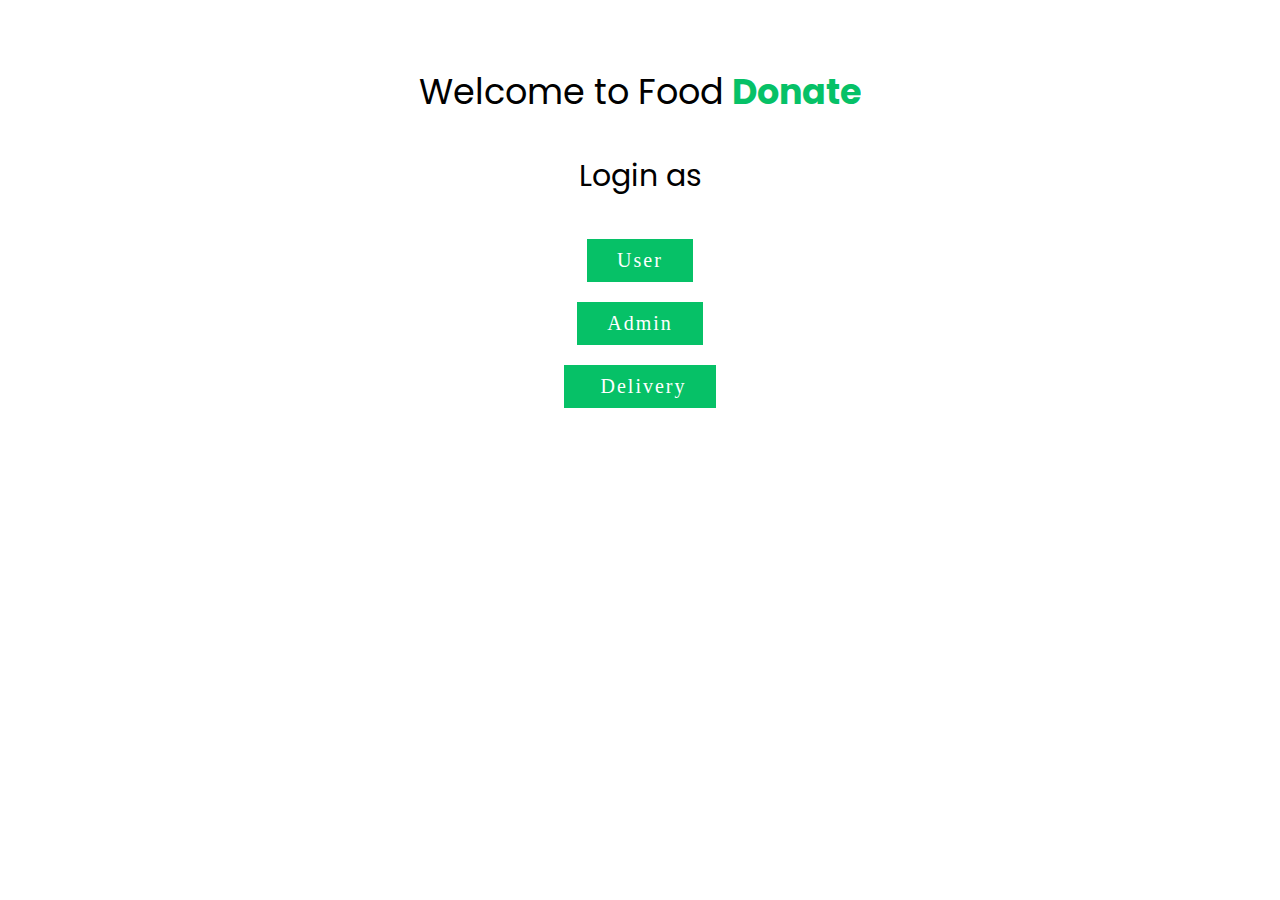
==== index.html @ c8e94ba6 "First commit" ====
<!DOCTYPE html>
<html lang="en">
<head>
    <meta charset="UTF-8">
    <meta http-equiv="X-UA-Compatible" content="IE=edge">
    <meta name="viewport" content="width=device-width, initial-scale=1.0">
    <title>Document</title>
    
    <link rel="stylesheet" href="https://cdnjs.cloudflare.com/ajax/libs/font-awesome/6.3.0/css/all.min.css">
    <link rel="stylesheet" href="https://cdnjs.cloudflare.com/ajax/libs/font-awesome/6.2.1/css/all.min.css">
    <link rel="stylesheet" href="https://cdnjs.cloudflare.com/ajax/libs/font-awesome/4.7.0/css/font-awesome.min.css">
    <!-- <link rel="stylesheet" href="home.css"> -->
</head>
<style>
@import url('https://fonts.googleapis.com/css2?family=Poppins:ital,wght@0,200;0,300;0,500;0,700;0,800;1,400;1,600&display=swap');
    


    .logo{
        padding-top: 30px;
        font-size: 35px;
        text-align: center;
        font-family: 'Poppins', sans-serif;

    }
    .para{
        text-align: center;
        font-size: 30px;
        font-family: 'Poppins', sans-serif;

    }
    a{
        /* text-align: center; */
        display: inline-block;
  /* font-size: 1em; */
  font-size: 20px;
  background:#06C167;
  padding: 10px 30px;
  /* text-transform: uppercase; */
  text-decoration: none;
  font-weight: 500;
  margin:10px auto 10px auto;
  color: #fff;
  letter-spacing: 2px;
  transition: 0.2s;
    }
    a:hover {
     letter-spacing: 6px;
    }
    .log{
        /* width: 50%; */
        margin: auto;
        display:grid;
        align-items: center;
        
    
        /* border: 1px solid black; */
        /* align-items: center; */
        
    }
    .add{
        margin: auto;
        display:inline-block;
        align-items:center;
        padding-left: 540px;
    }
    #delivery{

    }
    /* .log img{
        margin: auto;
        width: auto;
        height: auto;
    } */

@media only screen and (max-width: 768px) {
    .logo{
        font-size: 30px;
        padding:50px 50px 20px 50px;
    }
    .para{
        font-size: 20px;
    }
    a{
        font-size: 18px;
    }
    .add{
        margin: auto;
        display:inline-block;
        align-items:center;
        padding-left: 30px;
    }
}
</style>
<body>
    <p class="logo"> Welcome to Food <b style="color: #06C167; ">Donate</b></p>
    <p class="para"> Login as</p>
<div class="log">
    <!-- <img src="userlog.jpg" alt=""> -->
    <a href="signup.php">User </a>
    <a href="admin/signup.php">Admin</a>
    <i class="fa-solid fa-moped"></i>
 
    <a href="delivery/deliverysignup.php" id="delivery">    <i class="fa-regular fa-moped"></i> Delivery</a>
   
  
</div>

<div class="add">
 
</div>


    
</body>
</html>
---- home.css ----
@import url('https://fonts.googleapis.com/css2?family=Poppins:ital,wght@0,200;0,300;0,500;0,700;0,800;1,400;1,600&display=swap');
:root{
  --navcolor:white;
  --navfont:black;
  
  --box-shadow:0 .5rem 1rem rgba(0,0,0.1)
}
*{
  margin: 0;
  padding: 0;
  list-style: none;
  text-decoration: none;
  /* font-family:sans-serif; */
  box-sizing: border-box;
  font-family: 'Poppins', sans-serif;

}
body{
  background-color: #fefefe;
    /* margin: 0; */
  /* padding: 0; */

}
@keyframes expandContract {
  0%{
    font-size:30px;
  }
  50%{
    font-size:34px;
  }
  100%{
    font-size:30px;
  }
 
}
.logo{
  font-family: Arial, Helvetica, sans-serif;
  font-style: normal;
  font-size: 45px;
  color: #d2cfad;
 /* animation: expandContract 3s infinite; */
  
}
.logo:hover{
  
}
/* navigation bar  */
header{
  width: 100%;
  height: 60px;
 background-color: #062344;
 /* border: 3px solid rgb(236, 232, 225); */
  display: flex;
  justify-content: space-between;
  align-items: center;
  padding: 0 100px;
}

.hamburger{
  display:none;
  
  background-color: #fff;
}

.nav-bar ul{
  display: flex;
  background-color: #1b1332;
  
}
.nav-bar ul li a{
   
   display: block;
   color: var(--navfont);
   font-size: 20px ;
   padding:10px 25px;
   border-radius: 20px;
   transition: 0.2s;
   margin: 0 5px;


}
.nav-bar ul li a:hover{
  color: var(--navcolor);
  background-color: #000000;
  border-radius: 50px;
}
.nav-bar ul li a.active{
 color: #ffffff;
 font-weight: 600px;
 /* background-color: #000000; */
 /* border: 2px solid white; */
  /* border-bottom: 8px solid #06C167; */

}
@media only screen and (max-width:1320px){
  header{
    padding:0 50px;
  }
  .banner{
    width: 100%;
    height: 120%;
    /* background:url('foodDonationHome.jpg')no-repeat; */
    background-image: url("foodDonationHome.jpg");
  background-size: cover;
  display: grid;
  place-items:center;
  padding-top: 8rem;
  }
}
@media only screen and (max-width:1100px){
  header{
    padding:0 30px;
  }
}
@media only screen and (max-width:900px){
  
  .hamburger{
    position: absolute;
    display: block;
    cursor: pointer;
    right: 5%;
  }
  .hamburger .line{
    width:30px;
    height: 3px;
    background-color:var(--navfont);
    margin: 6px 0;
  }
  .nav-bar{
    display: flex;
    align-items: center;
    justify-content: center;
    flex-direction: column;
    height: 0;
    position: absolute;
    top:80px;
    left: 0;
    right: 0;
    width: 100vw;
    background-color:#1b1332;
    transition: 0.2s ease-out;
    overflow: hidden;

  }
  .nav-bar.active {
    height: 450px;
    z-index: 10;
    
  }
 
  .nav-bar ul{
    display: block;
    width:fit-content;
    margin: 80px auto 0 auto;
    text-align: center;
    transition: 0.5s;
    opacity: 0;

  }
  .nav-bar.active ul {
    opacity: 1;

  }
  .nav-bar ul li a{
    margin-bottom: 12px;

  }
  .banner{
    background-image: none;
  }
}
/* nav end */

.banner{
  width: 100%;
  height: 150%;
  background:url('img/coverimage.jpeg')no-repeat;
  background-size: cover;
  display: grid;
  place-items:center;
  padding-top: 8rem;
} 
@keyframes donate{
  0%{
    font-size:20px;
  }
  50%{
    font-size:24px;
  }
  100%{
    font-size:20px;
  }
}
.banner{
  animation: donate 3s infinite;
}
@media only screen   
and (min-device-width : 1200px)  
  {


    .banner{
      
      align-items: flex-end;
    width: 100%;
     height:90vh;
    background:url('img/coverimage.jpeg')no-repeat;
    background-size: cover;
    display: grid;
    padding-top: 8rem;
    }
    .wrapper{
      padding:20px 40px 20px 40px;
    }
    
  
  }
  .banner a{
    padding: 5px;
    margin-bottom: 5px;
    box-shadow: 0px 0px 15px 6px #1b1332;
  }
  /* :hover .banner a{
    box-shadow: 0px 0px 15px 6px #1b1332;
    border-radius: 33px;
  } */
  /* .banner a:hover{
    box-shadow: 0px 0px 15px 6px #1b1332;
    border-radius: 53px;
  } */
.content
{ height: 65px;
  margin-top: -38px;
  /* padding-top: 5px; */
  background-color: #062344;

 
}

.content p
{
  
  /* font-size: 1.1em; */
  /* color:white; */
  margin-left: 40px;
  margin-top: 40px;
  margin-bottom: 30px;
 padding-top: 15px;
  /* margin: 20px 0; */
  /* font-weight: 400; */
  /* max-width: 700px; */
}
.heading{
  padding-top: 26px;
  padding-bottom: 5px;
  margin-bottom: 5px;
}
/* .banner a
{
  display: inline-block;
  font-size: 1em;
  background: #111;
  padding: 10px 30px;
  text-transform: uppercase;
  text-decoration: none;
  font-weight: 500;
  margin-top: 10px;
  color: #fff;
  letter-spacing: 2px;
  transition: 0.2s;
}
.banner a:hover
{
  letter-spacing: 6px;
} */
.msg{
  height: 300px;
}
.photo{
  background-color: #062344;
}
.wrapper{
  border: 3px solid wheat;
}
.deli{
  background-color: #062344;
  margin-bottom: 50 px;
}
.deli p{
  padding-top: 5px;
  margin-top: 5px;
  margin-bottom: 5px;
  padding-bottom: 12px;
}

/* footer */
.footer {
  margin-top: -20px;
  background-color: #565656;
  border: 3px solid white;
  width: 100%;
  height: 250px;
  text-align: left;
 
  font-weight: bold;
  font-size: 18px;
  
   padding: 50px;

}

.footer .footer-left,
.footer .footer-center,
.footer .footer-right {
  display: inline-block;
  vertical-align: top;
}


/* footer left*/

.footer .footer-left {
  width: 33%;
  padding-right: 15px;
}

.footer .about {
  line-height: 20px;
  color: #ffffff;
  font-size: 13px;
  font-weight: normal;
  margin: 0;
}

.footer .about span {
  display: block;
  color: #ffffff;
  font-size: 14px;
  font-weight: bold;
  margin-bottom: 20px;
}


/* footer center*/

.footer .footer-center {
  width: 30%;

}






.footer .footer-center p {
  display: inline-block;
  color: #ffffff;
  vertical-align: middle;
  margin: 0;
}

.footer .footer-center p span {
  display: block;
  color: #ffffff;
  font-size: 14px;
  font-weight: bold;
  margin-bottom: 20px;
}

.footer .footer-center p a {
  color: #06C167;
  text-decoration: none;
}


/* footer right*/

.footer .footer-right {
  width: 35%;
}

.footer h2 {
  color: #ffffff;
  font-size: 36px;
  font-weight: normal;
  margin: 0;
}

.footer h2 span {
  color: #06C167;
}

.footer .menu {
  color: #ffffff;
  margin: 20px 0 12px;
  padding: 0;
}

.footer .menu a {
  display: inline-block;
  line-height: 1.8;
  text-decoration: none;
  color: inherit;
}

.footer .menu a:hover {
  color: #06C167;
}

.footer .name {
  color: #06C167;
  font-size: 14px;
  font-weight: normal;
  margin: 0;
}
.deli .para{
  font-size: 30px;
  text-align: center;
}
.para{
  font-size: 20px;
  text-align: center;
  padding: 20px;
}

@media (max-width: 767px) {
  .content{
    /* padding: 10px; */
  }
  .deli .para{
    font-size: 23px; 
    text-align: center;
    

  }
  .deli img{
   width: 100%;
   height: 100%;
  }
  
  .footer {
    font-size: 14px;
  }
  .footer .footer-left,
  .footer .footer-center,
  .footer .footer-right {
    display: block;
    width: 100%;
    margin-bottom: 60px;
    text-align: center;
  }
  .sociallist{
  
    padding-left: 60px;
    
  }
  
      

  
}

/* social */
.sociallist{

}
.social
{
  
  position: absolute;
  display: flex;
  justify-content: center;
  align-items: center;
}
.social li
{
  list-style: none;

}
.social li a
{
  display: inline-block;
  filter: invert(1);
  transform: scale(0.5);
  transition: 0.5s;
  
}
.social li a:hover
{
  transform: scale(0.5) translateY(-15px);
}

/* photo */

.photo{
  padding: 20px;
}

.wrapper{
  display: grid;
  grid-template-columns: repeat(auto-fit,minmax(200px,1fr));
  grid-gap: 10px;
  align-items: center;
}
.box{
  overflow: hidden;
  border-radius: 20px;
  
}
.wrapper img{
  width: 100%;
  height: 100%;
  border-radius: 20px;
  transition: 0.5s all  ease-in-out;
}
.wrapper img:hover{
  transform: scale(.9);

}
.heading{
 font-size: 28px;
 text-align: center;
 align-items: center; 
 /* text-decoration: underline 5px; */
 text-decoration-color: #06C167;
}
.heading:hover{
  /* letter-spacing: 3px; */
}
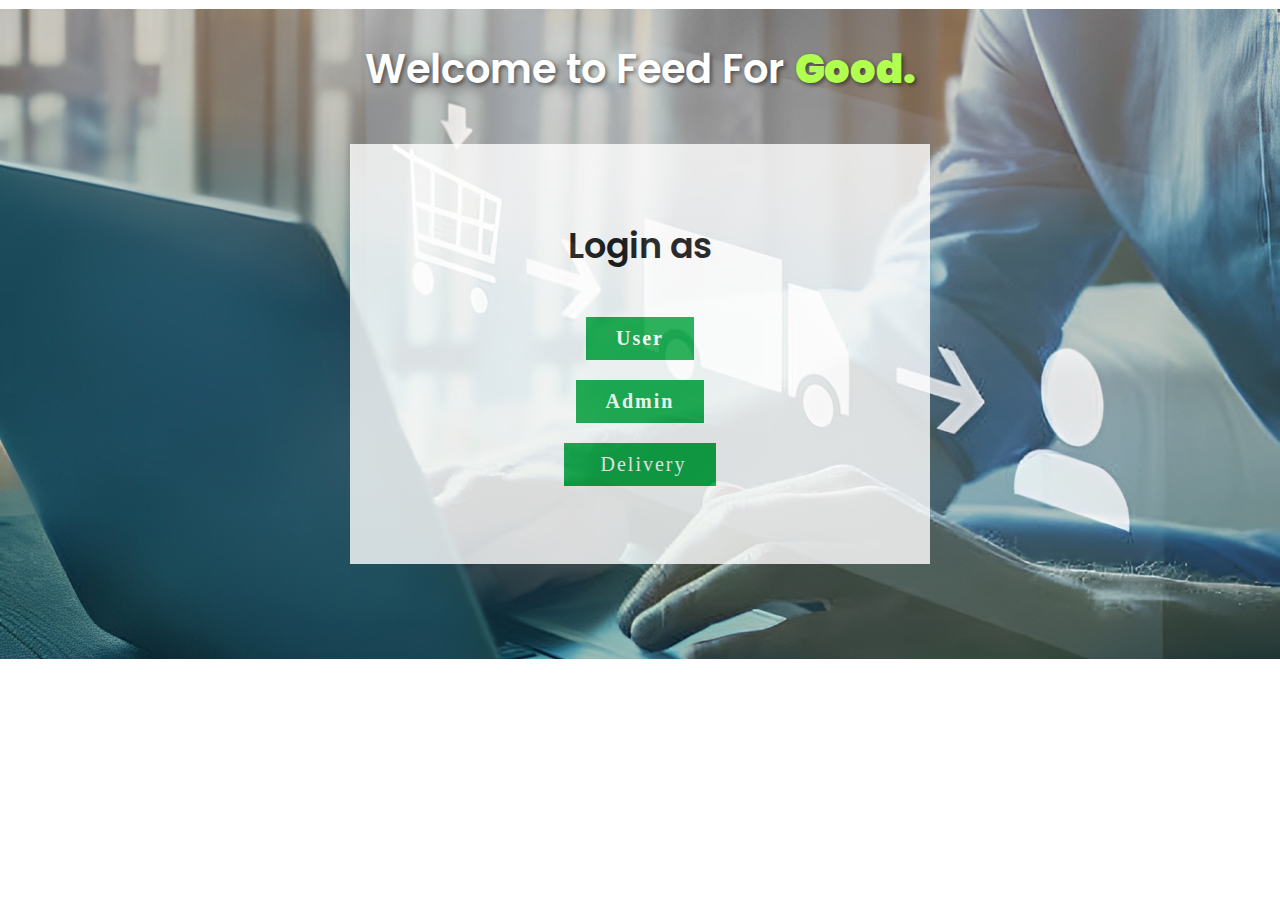
==== commit b327e19f: "2nd Commit" ====
--- a/index.html
+++ b/index.html
@@ -14,7 +14,10 @@
 <style>
 @import url('https://fonts.googleapis.com/css2?family=Poppins:ital,wght@0,200;0,300;0,500;0,700;0,800;1,400;1,600&display=swap');
     
-
+   *{
+    margin: 0px;
+    padding: 0px;
+   }
 
     .logo{
         padding-top: 30px;
@@ -22,6 +25,18 @@
         text-align: center;
         font-family: 'Poppins', sans-serif;
 
+    }
+    #welcome{
+        padding-top: 30px;
+        font-size: 35px;
+        text-align: center;
+        font-family: 'Poppins', sans-serif;
+    }
+    #donate{
+        padding-top: 10px;
+        font-size: 35px;
+        text-align: center;
+        font-family: 'Poppins', sans-serif; 
     }
     .para{
         text-align: center;
@@ -34,7 +49,7 @@
         display: inline-block;
   /* font-size: 1em; */
   font-size: 20px;
-  background:#06C167;
+  background:#00a339;
   padding: 10px 30px;
   /* text-transform: uppercase; */
   text-decoration: none;
@@ -52,7 +67,7 @@
         margin: auto;
         display:grid;
         align-items: center;
-        
+    padding-top: 75px;
     
         /* border: 1px solid black; */
         /* align-items: center; */
@@ -93,23 +108,30 @@
 }
 </style>
 <body>
-    <p class="logo"> Welcome to Food <b style="color: #06C167; ">Donate</b></p>
-    <p class="para"> Login as</p>
-<div class="log">
-    <!-- <img src="userlog.jpg" alt=""> -->
-    <a href="signup.php">User </a>
-    <a href="admin/signup.php">Admin</a>
-    <i class="fa-solid fa-moped"></i>
- 
-    <a href="delivery/deliverysignup.php" id="delivery">    <i class="fa-regular fa-moped"></i> Delivery</a>
+    <div class="box" style="background-image: url('istockphoto-1352130137-612x612\ \(1\)\ \(1\).png'); background-size: cover; height: 650px; width: 100%; padding-top: 0px; margin-top: 9px;">
+        
+            <p  id="welcome" style="color: white; font-size: 40px; font-weight: 600; text-shadow: 2px 2px 4px rgba(0,0,0,0.5);"> Welcome to Feed For <b style="color: #B1FF4E; text-shadow: 2px 2px 4px rgba(0,0,0,0.5);">Good.</b> </p>
+            <!-- <p id="donate"><b style="color: #0d100f; padding-top: 30px;">Donate</b></p> -->
+         
+     <div class="border" style=" padding-bottom: 50px; margin-left: 350px; margin-right: 350px; margin-top: 45px; background-color: white; opacity: 0.8;">
+         <div class="log">
+             <p class="para" style="padding-bottom: 15px; margin-bottom: 20px; font-weight: 600; font-size: 35px;"> Login as</p>
+             <!-- <img src="userlog.jpg" alt=""> -->
+             <a href="signup.php" style="font-weight: bolder;">User </a>
+             <a style="font-weight: bolder" href="admin/signup.php">Admin</a>
+             <i class="fa-solid fa-moped"></i>
+          
+             <a href="delivery/deliverysignup.php" id="delivery">    <i class="fa-regular fa-moped"></i> Delivery</a>
+            <br>
+           
+         </div>
+     </div>
+        
+      
    
-  
-</div>
-
-<div class="add">
- 
-</div>
-
+    </div>
+    
+   
 
     
 </body>
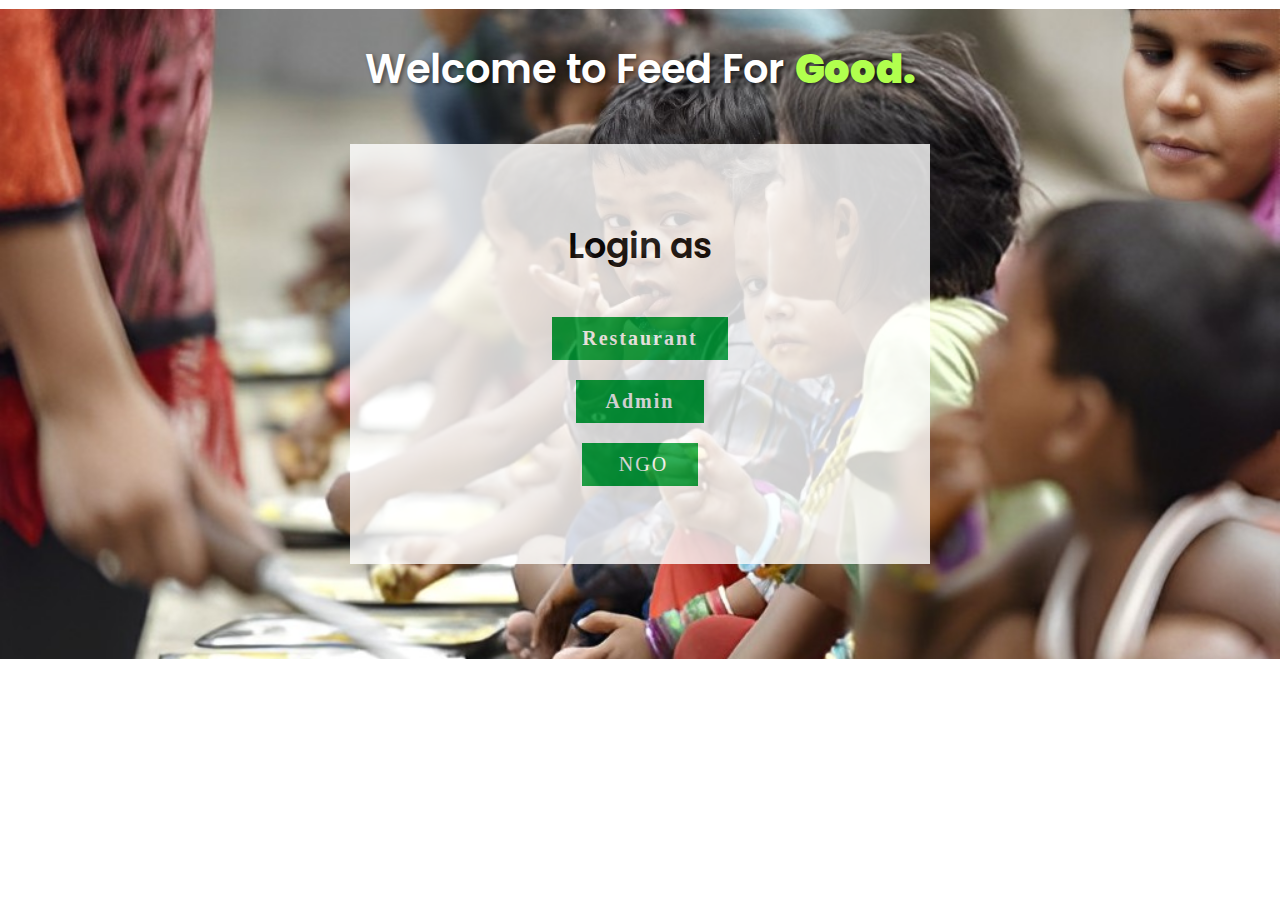
==== commit dcec344d: "Latest before query" ====
--- a/index.html
+++ b/index.html
@@ -108,7 +108,8 @@
 }
 </style>
 <body>
-    <div class="box" style="background-image: url('istockphoto-1352130137-612x612\ \(1\)\ \(1\).png'); background-size: cover; height: 650px; width: 100%; padding-top: 0px; margin-top: 9px;">
+    <!-- istockphoto-1352130137-612x612\ \(1\)\ \(1\) -->
+    <div class="box" style="background-image: url('index.jpg'); background-size: cover; height: 650px; width: 100%; padding-top: 0px; margin-top: 9px;">
         
             <p  id="welcome" style="color: white; font-size: 40px; font-weight: 600; text-shadow: 2px 2px 4px rgba(0,0,0,0.5);"> Welcome to Feed For <b style="color: #B1FF4E; text-shadow: 2px 2px 4px rgba(0,0,0,0.5);">Good.</b> </p>
             <!-- <p id="donate"><b style="color: #0d100f; padding-top: 30px;">Donate</b></p> -->
@@ -117,11 +118,11 @@
          <div class="log">
              <p class="para" style="padding-bottom: 15px; margin-bottom: 20px; font-weight: 600; font-size: 35px;"> Login as</p>
              <!-- <img src="userlog.jpg" alt=""> -->
-             <a href="signup.php" style="font-weight: bolder;">User </a>
+             <a href="signup.php" style="font-weight: bolder;">Restaurant</a>
              <a style="font-weight: bolder" href="admin/signup.php">Admin</a>
              <i class="fa-solid fa-moped"></i>
           
-             <a href="delivery/deliverysignup.php" id="delivery">    <i class="fa-regular fa-moped"></i> Delivery</a>
+             <a href="delivery/deliverysignup.php" id="delivery">    <i class="fa-regular fa-moped"></i> NGO</a>
             <br>
            
          </div>
--- a/home.css
+++ b/home.css
@@ -5,6 +5,7 @@
   
   --box-shadow:0 .5rem 1rem rgba(0,0,0.1)
 }
+
 *{
   margin: 0;
   padding: 0;
